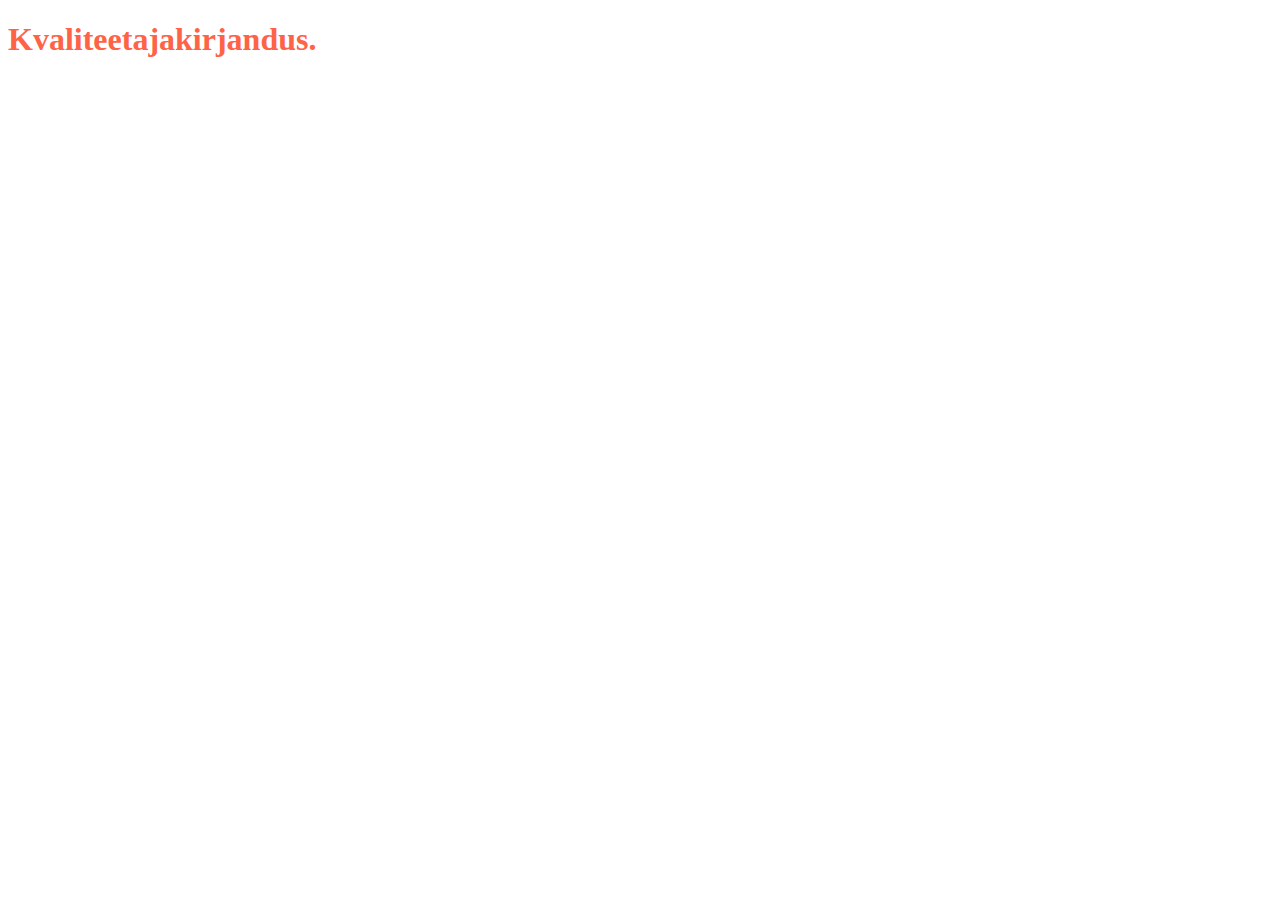
==== pages/kroonika.html @ 4631d428 "add subpage" ====
<!DOCTYPE html>
<html lang="en">
<head>
    <link rel="stylesheet" href="/assets/style.css">

    <meta charset="UTF-8">
    <meta name="viewport" content="width=device-width, initial-scale=1.0">
    <title>Kroonika</title>
</head>
<body>
    <h1>Kvaliteetajakirjandus.</h1>
</body>
</html>
---- assets/style.css ----
body {
    font-family: 'Inter';
}

#navbar {
    display: flex;
    flex-direction: row;
    gap: 20px;
    justify-content: space-evenly;
    align-items: center;
    width: 90wv;
}

#navbar ul {
    display: flex;
    flex-direction: row;
    gap: 30px;
    font-weight: 600;
}

li {
    list-style-type: none;
}

#navbar-buttons {
    display: flex;
    flex-direction: row;
    gap: 10px;
}

#navbar-logo a {
    font-size: 4rem;
    font-weight: 700;
    color: blue;
    text-decoration: none;
    font-family: 'Montserrat';
}

.button {
    min-width: 100px;
    width: min-content;
    height: 30px;
    padding-top: 10px;
    padding-bottom: 10px;
    padding-left: 20px;
    padding-right: 20px;
    border-radius: 25px;
    display: flex;
    justify-content: center;
    align-items: center;
    font-weight: 500;
} 

#order-button {
    background-color: blue;
    color: white;
}

#sign-in-button {
    background-color: lightgrey;
}

h1 {
    color: tomato;
}
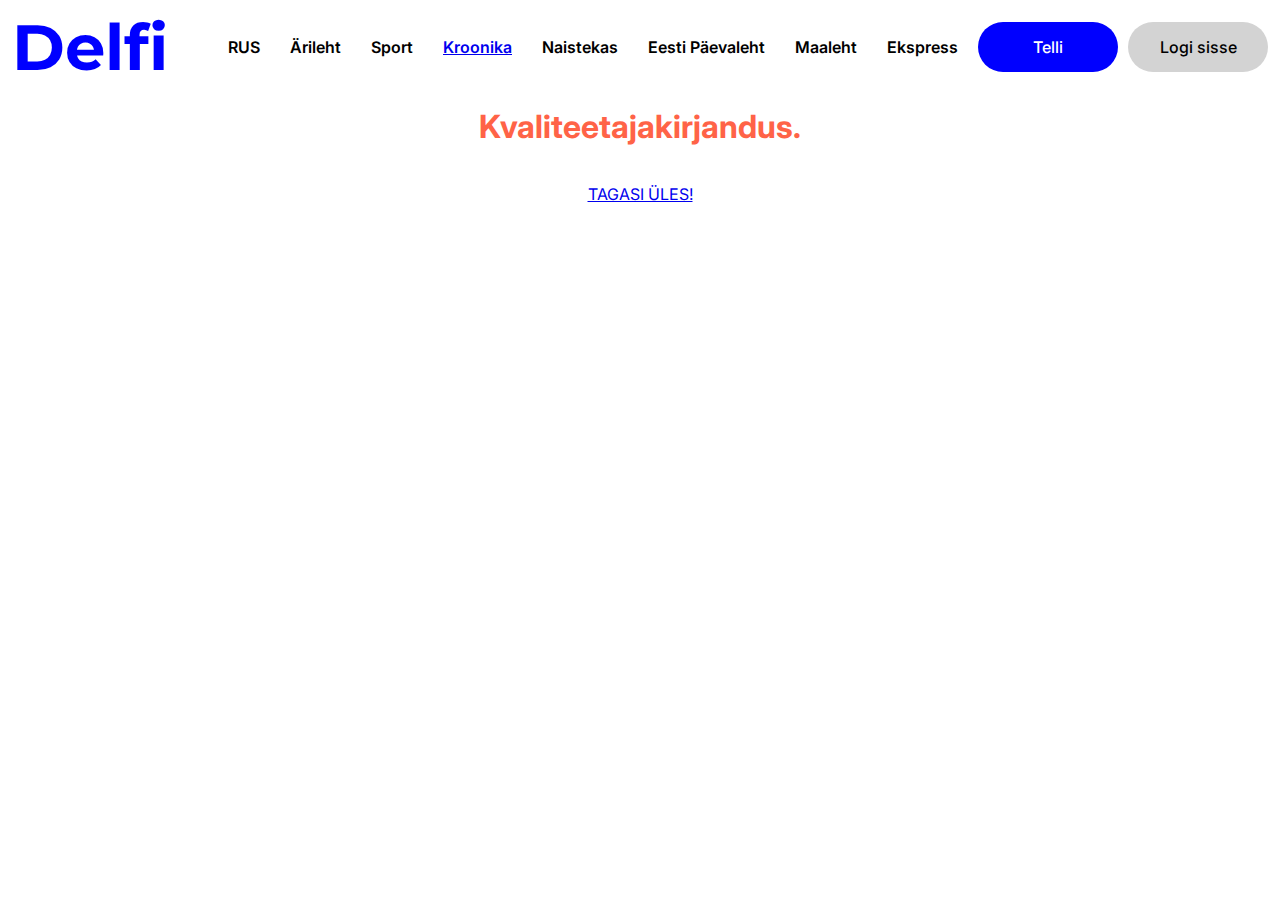
==== commit 38077620: "add kroonika content" ====
--- a/pages/kroonika.html
+++ b/pages/kroonika.html
@@ -6,8 +6,40 @@
     <meta charset="UTF-8">
     <meta name="viewport" content="width=device-width, initial-scale=1.0">
     <title>Kroonika</title>
+
+    <link href="https://fonts.googleapis.com/css2?family=Montserrat:ital,wght@0,100;0,200;0,300;0,400;0,500;0,600;0,700;0,800;0,900;1,100;1,200;1,300;1,400;1,500;1,600;1,700;1,800;1,900&display=swap" rel="stylesheet">
+    <link href="https://fonts.googleapis.com/css2?family=Inter:wght@100;200;300;400;500;600;700;800;900&display=swap" rel="stylesheet"> 
 </head>
 <body>
-    <h1>Kvaliteetajakirjandus.</h1>
+    <div id="navbar">
+        <div id="navbar-logo">
+            <a href="delfi.ee">Delfi</a>
+        </div>
+        <ul>
+            <li>RUS</li>
+            <li>Ärileht</li>
+            <li>Sport</li>
+            <li><a href="/pages/kroonika.html">Kroonika</a></li>
+            <li>Naistekas</li>
+            <li>Eesti Päevaleht</li>
+            <li>Maaleht</li>
+            <li>Ekspress</li>
+        </ul>
+        <div id="navbar-buttons">
+            <div id="order-button" class="button">Telli</div>
+            <div id="sign-in-button" class="button">Logi sisse</div>
+        </div>
+    </div>
+    <h1 id="top">Kvaliteetajakirjandus.</h1>
+    <div class="boxes">
+        <div class="box"></div>
+        <div class="box"></div>
+        <div class="box"></div>
+    </div>
+    <div class="boxes different">
+        <div class="box"></div>
+        <div class="box"></div>
+    </div>
+    <p><a href="#top">TAGASI ÜLES!</a></p>
 </body>
 </html>--- a/assets/style.css
+++ b/assets/style.css
@@ -1,5 +1,13 @@
+html {
+    scroll-behavior: smooth;
+}
+
 body {
     font-family: 'Inter';
+    display: flex;
+    flex-direction: column;
+    justify-content: center;
+    align-items: center;
 }
 
 #navbar {
